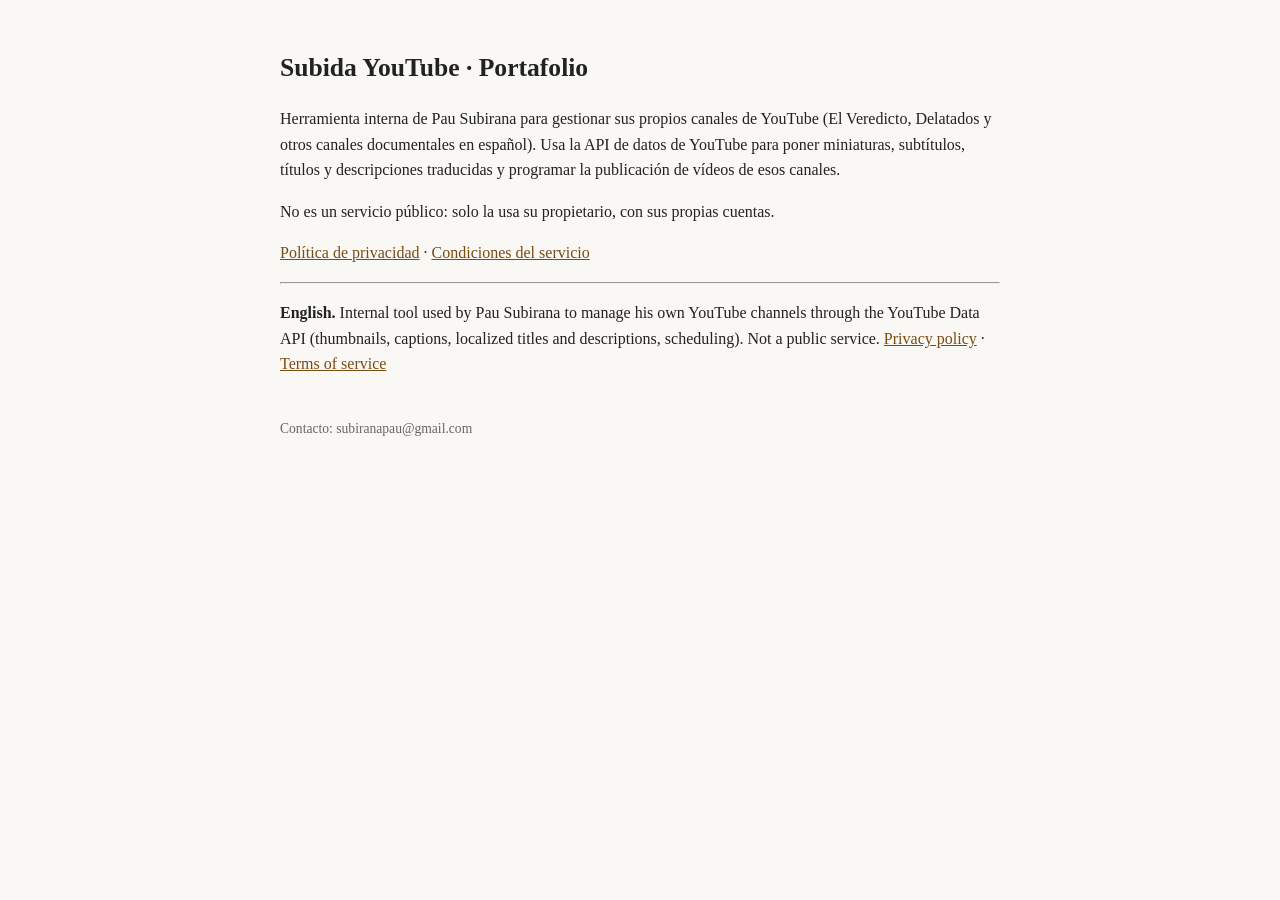
==== index.html @ 69c22d6d "Páginas de la herramienta Subida YouTube" ====
<!DOCTYPE html><html lang="es"><head><meta charset="utf-8"><meta name="viewport" content="width=device-width,initial-scale=1">
<title>Subida YouTube · Portafolio de Pau Subirana</title><link rel="stylesheet" href="estilo.css"></head><body>
<h1>Subida YouTube · Portafolio</h1>
<p>Herramienta interna de Pau Subirana para gestionar sus propios canales de YouTube (El Veredicto, Delatados y otros canales documentales en español). Usa la API de datos de YouTube para poner miniaturas, subtítulos, títulos y descripciones traducidas y programar la publicación de vídeos de esos canales.</p>
<p>No es un servicio público: solo la usa su propietario, con sus propias cuentas.</p>
<p><a href="privacidad.html">Política de privacidad</a> · <a href="condiciones.html">Condiciones del servicio</a></p>
<hr>
<p lang="en"><strong>English.</strong> Internal tool used by Pau Subirana to manage his own YouTube channels through the YouTube Data API (thumbnails, captions, localized titles and descriptions, scheduling). Not a public service. <a href="privacidad.html#en">Privacy policy</a> · <a href="condiciones.html#en">Terms of service</a></p>
<footer>Contacto: subiranapau@gmail.com</footer></body></html>
---- estilo.css ----
body{font-family:Georgia,serif;max-width:720px;margin:48px auto;padding:0 20px;line-height:1.6;color:#222;background:#faf8f4}
h1{font-size:1.6em}h2{font-size:1.15em;margin-top:1.8em}a{color:#7a4b12}footer{margin-top:3em;font-size:.85em;color:#666}
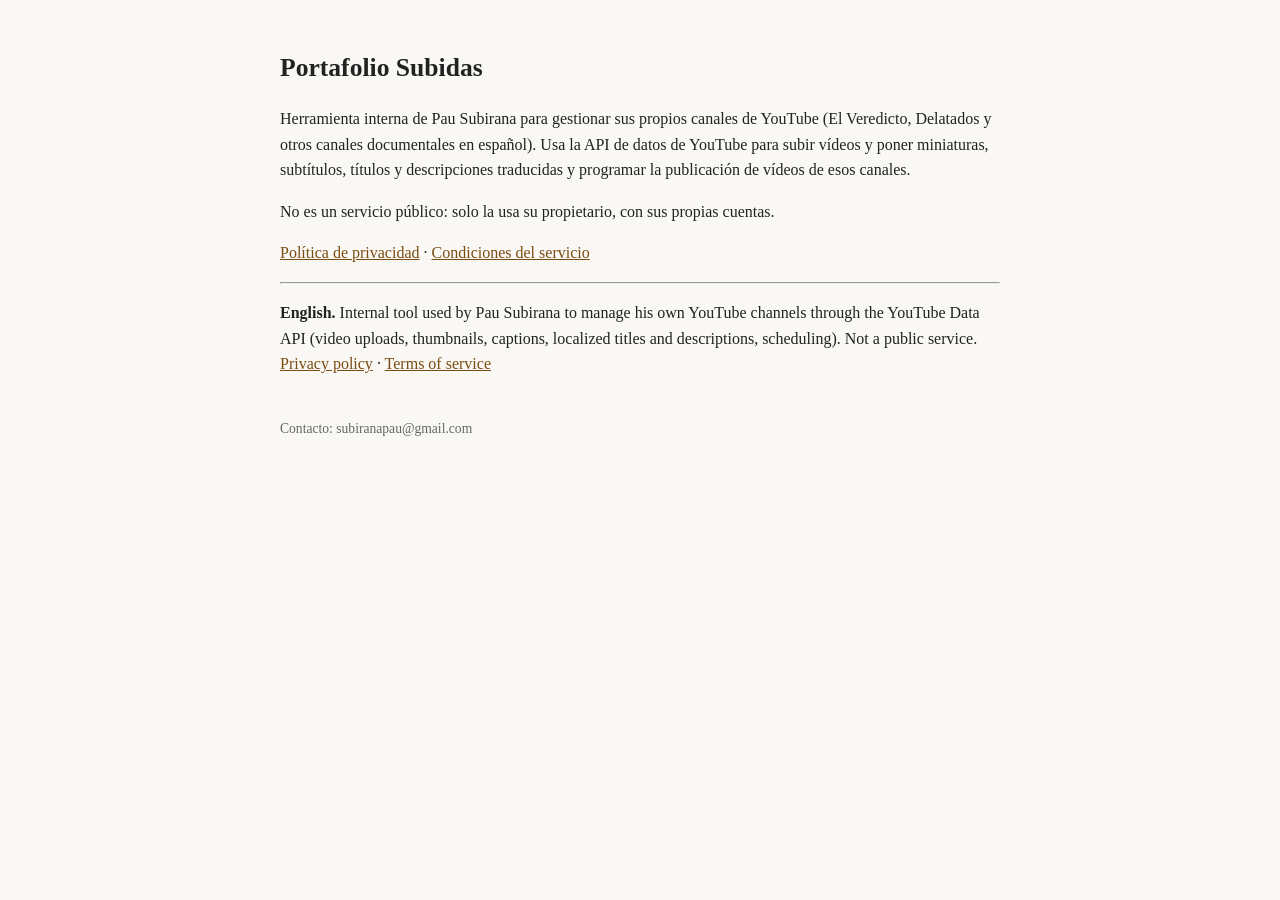
==== commit 8f64b530: "Renombrar la app a «Portafolio Subidas» (sin YouTube/YT en el nombre) y declarar subida de vídeos y " ====
--- a/index.html
+++ b/index.html
@@ -1,9 +1,9 @@
 <!DOCTYPE html><html lang="es"><head><meta charset="utf-8"><meta name="viewport" content="width=device-width,initial-scale=1">
-<title>Subida YouTube · Portafolio de Pau Subirana</title><link rel="stylesheet" href="estilo.css"></head><body>
-<h1>Subida YouTube · Portafolio</h1>
-<p>Herramienta interna de Pau Subirana para gestionar sus propios canales de YouTube (El Veredicto, Delatados y otros canales documentales en español). Usa la API de datos de YouTube para poner miniaturas, subtítulos, títulos y descripciones traducidas y programar la publicación de vídeos de esos canales.</p>
+<title>Portafolio Subidas · Pau Subirana</title><link rel="stylesheet" href="estilo.css"></head><body>
+<h1>Portafolio Subidas</h1>
+<p>Herramienta interna de Pau Subirana para gestionar sus propios canales de YouTube (El Veredicto, Delatados y otros canales documentales en español). Usa la API de datos de YouTube para subir vídeos y poner miniaturas, subtítulos, títulos y descripciones traducidas y programar la publicación de vídeos de esos canales.</p>
 <p>No es un servicio público: solo la usa su propietario, con sus propias cuentas.</p>
 <p><a href="privacidad.html">Política de privacidad</a> · <a href="condiciones.html">Condiciones del servicio</a></p>
 <hr>
-<p lang="en"><strong>English.</strong> Internal tool used by Pau Subirana to manage his own YouTube channels through the YouTube Data API (thumbnails, captions, localized titles and descriptions, scheduling). Not a public service. <a href="privacidad.html#en">Privacy policy</a> · <a href="condiciones.html#en">Terms of service</a></p>
+<p lang="en"><strong>English.</strong> Internal tool used by Pau Subirana to manage his own YouTube channels through the YouTube Data API (video uploads, thumbnails, captions, localized titles and descriptions, scheduling). Not a public service. <a href="privacidad.html#en">Privacy policy</a> · <a href="condiciones.html#en">Terms of service</a></p>
 <footer>Contacto: subiranapau@gmail.com</footer></body></html>
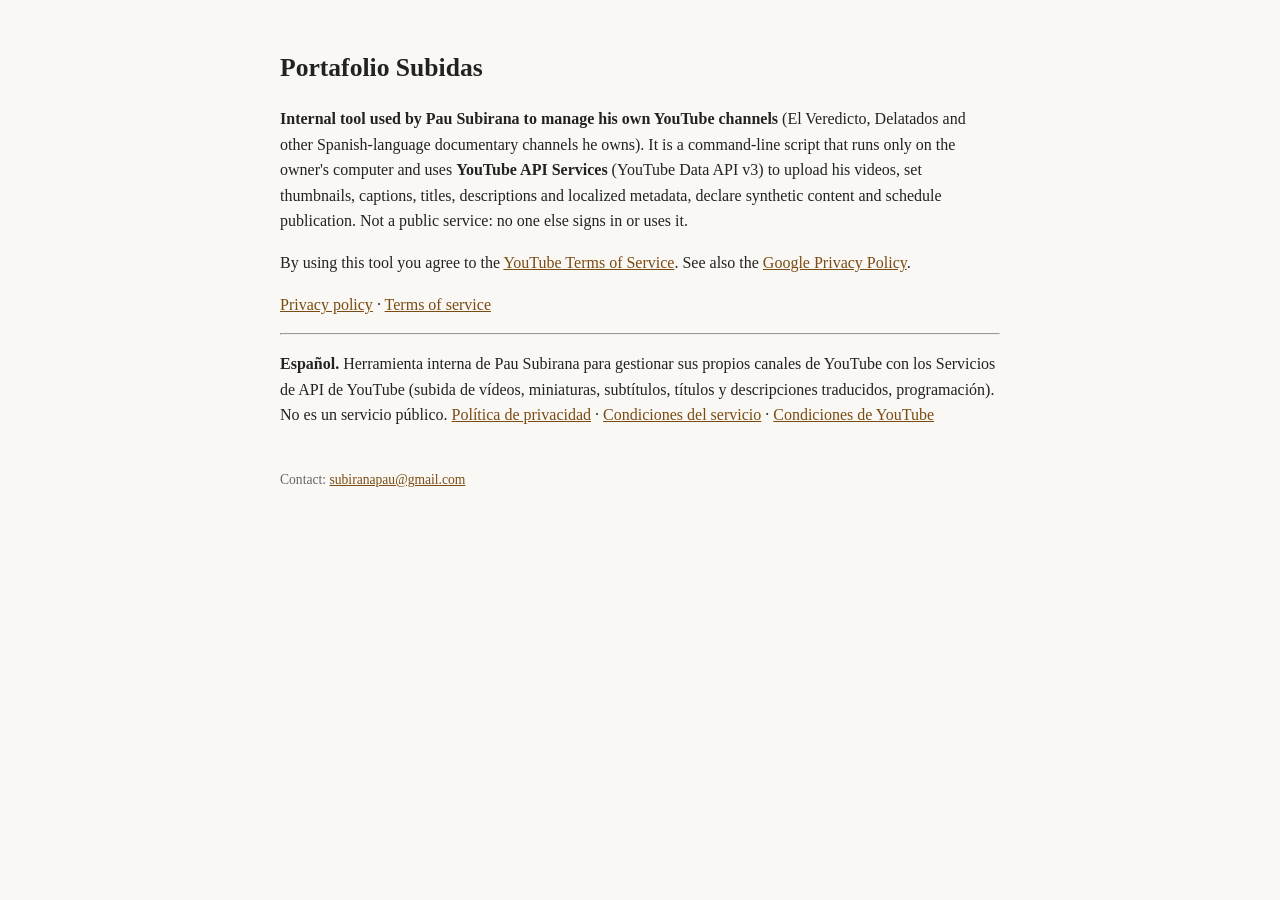
==== commit 3685911a: "Privacidad y condiciones según las políticas de la API de YouTube" ====
--- a/index.html
+++ b/index.html
@@ -1,9 +1,9 @@
-<!DOCTYPE html><html lang="es"><head><meta charset="utf-8"><meta name="viewport" content="width=device-width,initial-scale=1">
+<!DOCTYPE html><html lang="en"><head><meta charset="utf-8"><meta name="viewport" content="width=device-width,initial-scale=1">
 <title>Portafolio Subidas · Pau Subirana</title><link rel="stylesheet" href="estilo.css"></head><body>
 <h1>Portafolio Subidas</h1>
-<p>Herramienta interna de Pau Subirana para gestionar sus propios canales de YouTube (El Veredicto, Delatados y otros canales documentales en español). Usa la API de datos de YouTube para subir vídeos y poner miniaturas, subtítulos, títulos y descripciones traducidas y programar la publicación de vídeos de esos canales.</p>
-<p>No es un servicio público: solo la usa su propietario, con sus propias cuentas.</p>
-<p><a href="privacidad.html">Política de privacidad</a> · <a href="condiciones.html">Condiciones del servicio</a></p>
+<p><strong>Internal tool used by Pau Subirana to manage his own YouTube channels</strong> (El Veredicto, Delatados and other Spanish-language documentary channels he owns). It is a command-line script that runs only on the owner's computer and uses <strong>YouTube API Services</strong> (YouTube Data API v3) to upload his videos, set thumbnails, captions, titles, descriptions and localized metadata, declare synthetic content and schedule publication. Not a public service: no one else signs in or uses it.</p>
+<p>By using this tool you agree to the <a href="https://www.youtube.com/t/terms">YouTube Terms of Service</a>. See also the <a href="https://policies.google.com/privacy">Google Privacy Policy</a>.</p>
+<p><a href="privacidad.html">Privacy policy</a> · <a href="condiciones.html">Terms of service</a></p>
 <hr>
-<p lang="en"><strong>English.</strong> Internal tool used by Pau Subirana to manage his own YouTube channels through the YouTube Data API (video uploads, thumbnails, captions, localized titles and descriptions, scheduling). Not a public service. <a href="privacidad.html#en">Privacy policy</a> · <a href="condiciones.html#en">Terms of service</a></p>
-<footer>Contacto: subiranapau@gmail.com</footer></body></html>
+<p lang="es"><strong>Español.</strong> Herramienta interna de Pau Subirana para gestionar sus propios canales de YouTube con los Servicios de API de YouTube (subida de vídeos, miniaturas, subtítulos, títulos y descripciones traducidos, programación). No es un servicio público. <a href="privacidad.html#es">Política de privacidad</a> · <a href="condiciones.html#es">Condiciones del servicio</a> · <a href="https://www.youtube.com/t/terms">Condiciones de YouTube</a></p>
+<footer>Contact: <a href="mailto:subiranapau@gmail.com">subiranapau@gmail.com</a></footer></body></html>
